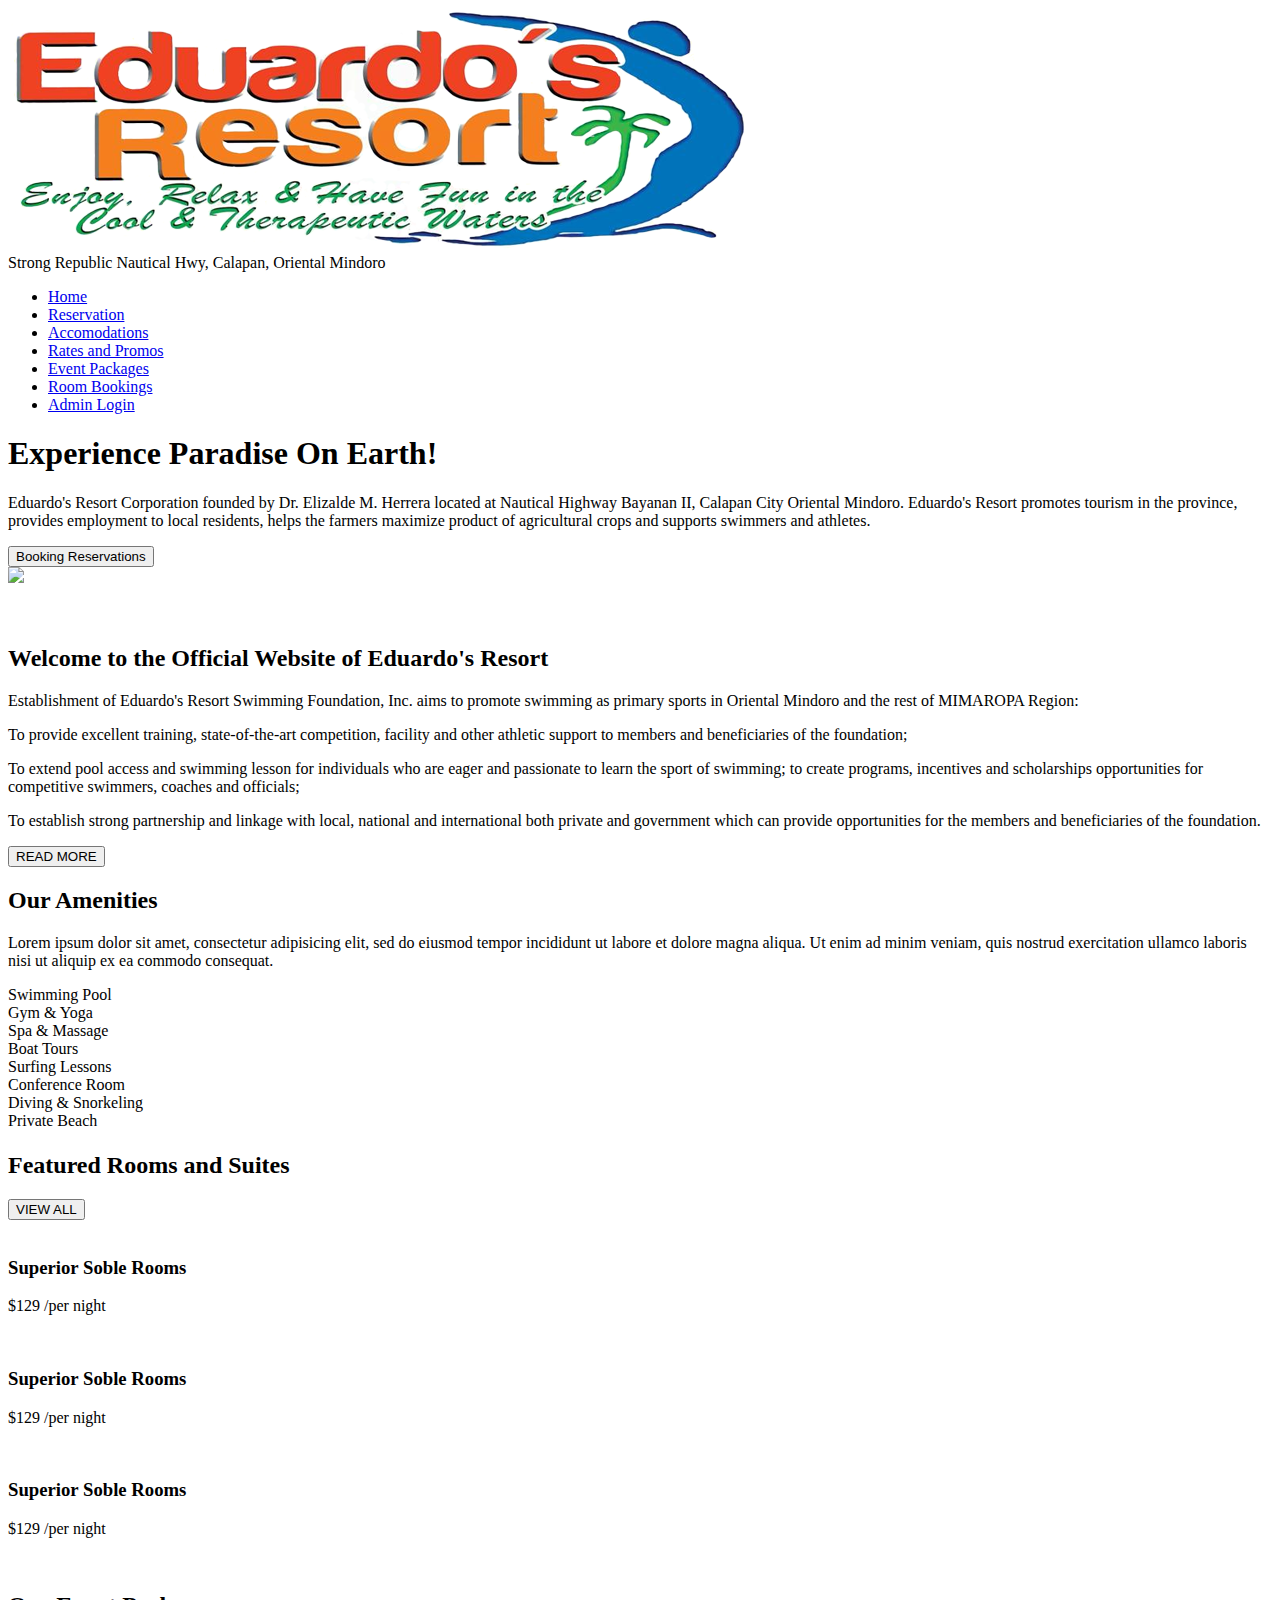
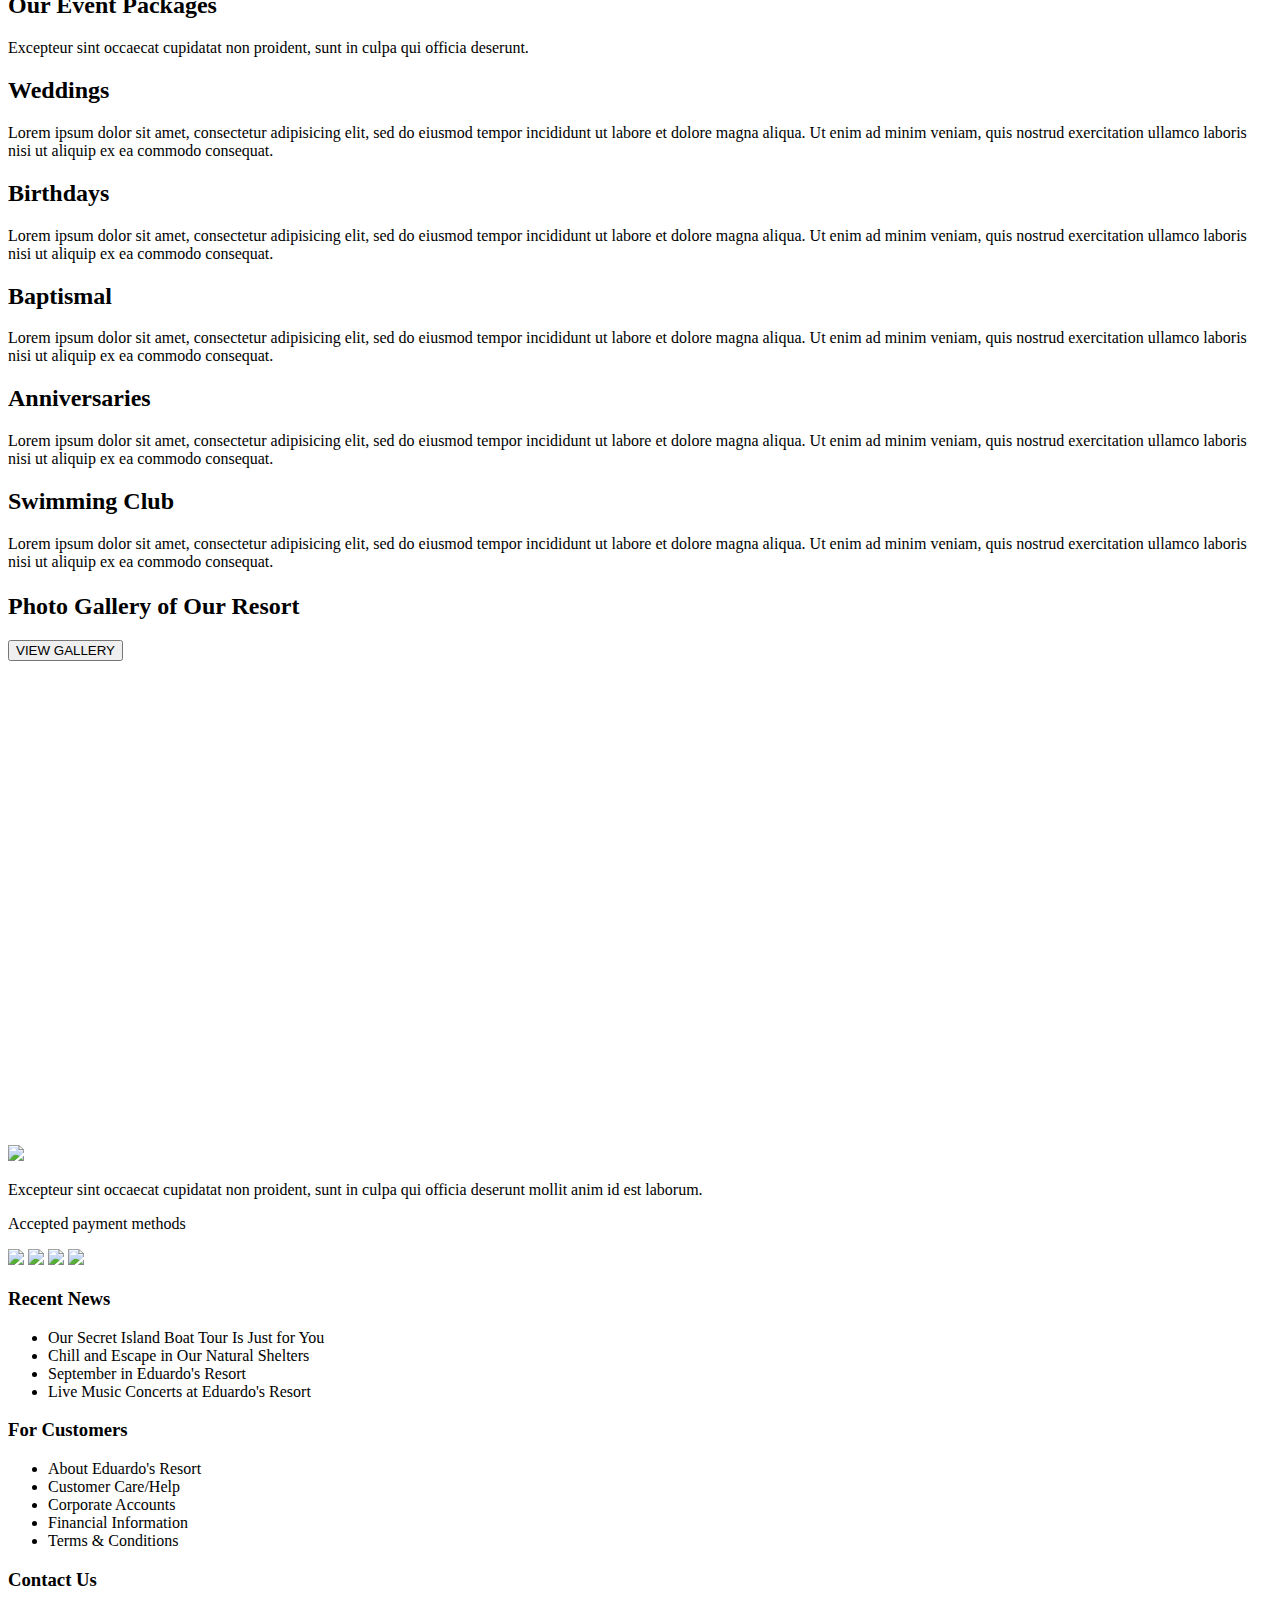
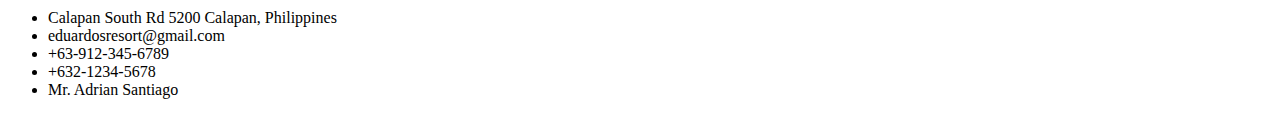
==== index.html @ c020cc5f "CSS changes & HTML changes" ====
<!DOCTYPE html>
<html lang="en" dir="ltr">

<!--Head and Links--->
<head>
  <title>Hotel Website</title>
  <meta name="viewport" content="width=device-width, initial-scale=1">
  <link rel="stylesheet" href="CSS/style.css">
  <link rel="stylesheet" href="https://pro.fontawesome.com/releases/v5.10.0/css/all.css" integrity="sha384-AYmEC3Yw5cVb3ZcuHtOA93w35dYTsvhLPVnYs9eStHfGJvOvKxVfELGroGkvsg+p" crossorigin="anonymous" />
  <link rel="stylesheet" href="https://cdnjs.cloudflare.com/ajax/libs/OwlCarousel2/2.3.4/assets/owl.carousel.css" integrity="sha512-UTNP5BXLIptsaj5WdKFrkFov94lDx+eBvbKyoe1YAfjeRPC+gT5kyZ10kOHCfNZqEui1sxmqvodNUx3KbuYI/A==" crossorigin="anonymous" referrerpolicy="no-referrer" />
  <link rel="stylesheet" href="https://cdnjs.cloudflare.com/ajax/libs/OwlCarousel2/2.3.4/assets/owl.theme.default.min.css" integrity="sha512-sMXtMNL1zRzolHYKEujM2AqCLUR9F2C4/05cdbxjjLSRvMQIciEPCQZo++nk7go3BtSuK9kfa/s+a4f4i5pLkw==" crossorigin="anonymous" referrerpolicy="no-referrer" />
  <script src="https://code.jquery.com/jquery-1.12.4.min.js" integrity="sha256-ZosEbRLbNQzLpnKIkEdrPv7lOy9C27hHQ+Xp8a4MxAQ=" crossorigin="anonymous"></script>
  <script src="https://cdnjs.cloudflare.com/ajax/libs/typed.js/2.0.11/typed.min.js"></script> <!--typing animation-->
  <script src="https://cdnjs.cloudflare.com/ajax/libs/Swiper/6.4.8/swiper-bundle.min.js"></script> <!-- for card carousel -->
</head>

<body>

<!--NavBar-->
<section class="head">
  <div class="container flex1">
    <div class="social">
      <i class ="fab fa-facebook-f"></i>
      <i class ="fab fa-twitter"></i>
      <i class ="fab fa-instagram"></i>
      <i class ="fab fa-youtube"></i>
    </div>

    <div class="logo">
      <img src="image/ER-whitelogo(cropped).png">
    </div>

    <div class="address">
      <i class="fas fa-map-marker-alt"></i>
      <span>Strong Republic Nautical Hwy, Calapan, Oriental Mindoro</span>
    </div>
  </div>
</section>

<!--Header-->
<header class="header">
  <div class="container1">
    <nav class="navbar flex1">

      <ul class="nav-menu">
        <li> <a href="#home">Home</a></li>
        <li> <a href="reservation.html">Reservation</a></li>
        <li> <a href="#accomodations">Accomodations</a></li>
        <li> <a href="#rates">Rates and Promos</a></li>
        <li> <a href="#event">Event Packages</a></li>
        <li> <a href="rooms.html">Room Bookings</a></li>
        <li> <a href="login.html">Admin Login</a></li>
      </ul>

      <div class="hamburger">
        <span class="bar"></span>
        <span class="bar"></span>
        <span class="bar"></span>
      </div>

      <div class="head_contact">
        <i class="fas fa-phone-volume"></i>
      </div>
    </nav>
  </div>
</header>

<script>
  const hamburger = document.querySelector(".hamburger");
  const navMenu = document.querySelector(".nav-menu");

  hamburger.addEventListener("click", mobilemenu);

  function mobilemenu(){
    hamburger.classList.toggle("active");
    navMenu.classList.toggle("active");
  }

  window.addEventListener("scroll", function(){
    var header = document.querySelector("header");
    header.classList.toggle("sticky", window.scrollY > 0)
  })
</script>

<!--Home Page-->
<section class="home" id="home">
  <div class="head_container">
    <div class="box">
      <div class="text">
        <h1>Experience Paradise On Earth!</h1>
        <p>Eduardo's Resort Corporation founded by Dr. Elizalde M. Herrera located at Nautical Highway Bayanan II, Calapan City Oriental Mindoro. Eduardo's Resort promotes tourism in the province, provides employment to local residents, helps the farmers maximize product of agricultural crops and supports swimmers and athletes.</p>
        <button>Booking Reservations</button>
      </div>
    </div>
    <div class="image">
      <img src="image/home1.png" class="slide">
    </div>
    <div class="image_item">
      <img src="image/home1.png" alt="" class="slide active" onclick="img('image/home1.png')">
      <img src="image/home2.png" alt="" class="slide" onclick="img('image/home2.png')">
      <img src="image/home3.png" alt="" class="slide" onclick="img('image/home3.png')">
      <img src="image/home4.png" alt="" class="slide" onclick="img('image/home4.png')">
    </div>
  </div>
</section>

<!--Home Page JS-->
<script>
  function img(anything) {
    document.querySelector('.slide').src = anything;
  }

  function change(change) {
    const line = document.querySelector('.image');
    line.style.background = change;
  }
</script>

<!--Bookings>
<section-- class="book">
  <div class="container flex">
    <div class="input grid">
      <div class="box">
        <label>Check-in:</label>
        <input type="date" placeholder="Check-in-Date">
      </div>
      <div class="box">
        <label>Check-out:</label>
        <input type="date" placeholder="Check-out-Date">
      </div>
      <div class="box">
        <label>Adults:</label> <br>
        <input type="number" placeholder="0">
      </div>
      <div class="box">
        <label>Children:</label> <br>
        <input type="number" placeholder="0">
      </div>
    </div>

    <div class="search">
      <input type="submit" value="SEARCH">
    </div>
    
  </div>
</section-->

<!--About-->
<section class="about top" id="about">
  <div class="container flex">
    <div class="left">
      <div class="img">
        <img src="image/a1copy.png" alt="" class="image1">
        <img src="image/a2.png" alt="" class="image2">
      </div>
    </div>
    <div class="right">
      <div class="heading">
        <h5><div class="text-1"><span class="animate-1"></span></div></h5>
        <h2>Welcome to the Official Website of Eduardo's Resort</h2>
        <p>Establishment of Eduardo's Resort Swimming Foundation, Inc. aims to promote swimming as primary sports in Oriental Mindoro and the rest of MIMAROPA Region:</p>
        <p>To provide excellent training, state-of-the-art competition, facility and other athletic support to members and beneficiaries of the foundation;</p>
        <p>To extend pool access and swimming lesson for individuals who are eager and passionate to learn the sport of swimming; to create programs, incentives and scholarships opportunities for competitive swimmers, coaches and officials;</p>
        <p>To establish strong partnership and linkage with local, national and international both private and government which can provide opportunities for the members and beneficiaries of the foundation.</p>
        <button class="btn1">READ MORE</button>
      </div>
    </div>
  </div>
</section>

<!--Amenities-->
<section class="wrapper top">
  <div class="container">
    <div class="text">
      <h2>Our Amenities</h2>
      <p>Lorem ipsum dolor sit amet, consectetur adipisicing elit, sed do eiusmod tempor incididunt ut labore et dolore magna aliqua. Ut enim ad minim veniam, quis nostrud exercitation ullamco laboris nisi ut aliquip ex ea commodo consequat. </p>

      <div class="content">
        <div class="box flex">
          <i class="fas fa-swimming-pool"></i>
          <span>Swimming Pool</span>
        </div>
        <div class="box flex">
          <i class="fas fa-dumbbell"></i>
          <span>Gym & Yoga</span>
        </div>
        <div class="box flex">
          <i class="fas fa-spa"></i>
          <span>Spa & Massage</span>
        </div>
        <div class="box flex">
          <i class="fas fa-ship"></i>
          <span>Boat Tours</span>
        </div>
        <div class="box flex">
          <i class="fas fa-swimmer"></i>
          <span>Surfing Lessons</span>
        </div>
        <div class="box flex">
          <i class="fas fa-microphone"></i>
          <span>Conference Room</span>
        </div>
        <div class="box flex">
          <i class="fas fa-water"></i>
          <span>Diving & Snorkeling</span>
        </div>
        <div class="box flex">
          <i class="fas fa-umbrella-beach"></i>
          <span>Private Beach</span>
        </div>
      </div>
    </div>
  </div>
</section>

<!--Featured Rooms-->

<section class="room top" id="room">
  <div class="container2">
    <div class="heading_top flex1">
      <div class="heading">
        <h5><div class="text-2"><span class="animate-2"></span></div></h5>
        <h2>Featured Rooms and Suites</h2>
      </div>
      <div class="button">
        <button class="btn1">VIEW ALL</button>
      </div>
    </div>

    <div class="content grid">
      <div class="box">
        <div class="img">
          <img src="image/r1.png" alt="">
        </div>
        <div class="text">
          <h3>Superior Soble Rooms</h3>
          <p> <span>$</span>129 <span>/per night</span> </p>
        </div>
      </div>
      <div class="box">
        <div class="img">
          <img src="image/r2.png" alt="">
        </div>
        <div class="text">
          <h3>Superior Soble Rooms</h3>
          <p> <span>$</span>129 <span>/per night</span> </p>
        </div>
      </div>
      <div class="box">
        <div class="img">
          <img src="image/r3.png" alt="">
        </div>
        <div class="text">
          <h3>Superior Soble Rooms</h3>
          <p> <span>$</span>129 <span>/per night</span> </p>
        </div>
      </div>
    </div>
  </div>
</section>

<!--Testimonials>
<section-- class="wrapper wrapper2 top">
  <div class="container">
    <div class="text">
      <div class="heading">
        <h5>AT THE HEART OF COMMUNICATION</h5>
        <h2>People Say</h2>
      </div>

      <div class="para">
        <p>Lorem ipsum dolor sit amet, consectetur adipisicing elit, sed do eiusmod tempor incididunt ut labore et dolore magna aliqua. Ut enim ad minim veniam, quis nostrud exercitation ullamco laboris nisi ut aliquip ex ea commodo consequat.</p>

        <div class="box flex">
          <div class="img">
            <img src="image/c.jpg" alt="">
          </div>
          <div class="name">
            <h5>YUAN RIVERA</h5>
            <h5>Arabian Tourist</h5>
          </div>
        </div>
      </div>
    </div>
  </div>
</section-->

<!--Event Packages-->
<section class="restaurant top" id="restaurant">
  <div class="container flex">
    <div class="left">
      <img src="image/re.png" alt="">
    </div>
    <div class="right">
      <div class="text">
        <h2>Our Event Packages</h2>
        <p> Excepteur sint occaecat cupidatat non proident, sunt in culpa qui officia deserunt.</p>
      </div>
      <div class="accordionWrapper">
        <div class="accordionItem open">
          <h2 class="accordionIHeading">Weddings</h2>
          <div class="accordionItemContent">
            <p>Lorem ipsum dolor sit amet, consectetur adipisicing elit, sed do eiusmod tempor incididunt ut labore et dolore magna aliqua. Ut enim ad minim veniam, quis nostrud exercitation ullamco laboris nisi ut aliquip ex ea commodo consequat.
            </p>
          </div>
        </div>
        <div class="accordionItem close">
          <h2 class="accordionIHeading">Birthdays</h2>
          <div class="accordionItemContent">
            <p>Lorem ipsum dolor sit amet, consectetur adipisicing elit, sed do eiusmod tempor incididunt ut labore et dolore magna aliqua. Ut enim ad minim veniam, quis nostrud exercitation ullamco laboris nisi ut aliquip ex ea commodo consequat.
            </p>
          </div>
        </div>
        <div class="accordionItem close">
          <h2 class="accordionIHeading">Baptismal</h2>
          <div class="accordionItemContent">
            <p>Lorem ipsum dolor sit amet, consectetur adipisicing elit, sed do eiusmod tempor incididunt ut labore et dolore magna aliqua. Ut enim ad minim veniam, quis nostrud exercitation ullamco laboris nisi ut aliquip ex ea commodo consequat.
            </p>
          </div>
        </div>
        <div class="accordionItem close">
          <h2 class="accordionIHeading">Anniversaries</h2>
          <div class="accordionItemContent">
            <p>Lorem ipsum dolor sit amet, consectetur adipisicing elit, sed do eiusmod tempor incididunt ut labore et dolore magna aliqua. Ut enim ad minim veniam, quis nostrud exercitation ullamco laboris nisi ut aliquip ex ea commodo consequat.
            </p>
          </div>
        </div>
        <div class="accordionItem close">
          <h2 class="accordionIHeading">Swimming Club</h2>
          <div class="accordionItemContent">
            <p>Lorem ipsum dolor sit amet, consectetur adipisicing elit, sed do eiusmod tempor incididunt ut labore et dolore magna aliqua. Ut enim ad minim veniam, quis nostrud exercitation ullamco laboris nisi ut aliquip ex ea commodo consequat.
            </p>
          </div>
        </div>
      </div>
    </div>
  </div>
</section>

<!--Accordion JS-->
<script>
  var accItem = document.getElementsByClassName('accordionItem');
  var accHD = document.getElementsByClassName('accordionIHeading');

  for (i = 0; i < accHD.length; i++) {
    accHD[i].addEventListener('click', toggleItem, false);
  }

  function toggleItem() {
    var itemClass = this.parentNode.className;
    for (var i = 0; i < accItem.length; i++) {
      accItem[i].className = 'accordionItem close';
    }
    if (itemClass == 'accordionItem close') {
      this.parentNode.className = 'accordionItem open';
    }
  }
</script>

<!--Gallery-->
<section class="gallary mtop " id="gallary">
  <div class="container">
    <div class="heading_top flex1">
      <div class="heading">
        <h5><div class="text-3"><span class="animate-3"></span></div></h5>
        <h2>Photo Gallery of Our Resort</h2>
      </div>
      <div class="button">
        <button class="btn2">VIEW GALLERY</button>
      </div>
    </div>

    <div class="owl-carousel owl-theme">
      <div class="item">
        <img src="image/g1.png" alt="">
      </div>
      <div class="item">
        <img src="image/g2.png" alt="">
      </div>
      <div class="item">
        <img src="image/g3.png" alt="">
      </div>
      <div class="item">
        <img src="image/g4.png" alt="">
      </div>
      <div class="item">
        <img src="image/g5.png" alt="">
      </div>
      <div class="item">
        <img src="image/g6.png" alt="">
      </div>
      <div class="item">
        <img src="image/g7.png" alt="">
      </div>
      <div class="item">
        <img src="image/g8.png" alt="">
      </div>
    </div>

  </div>
</section>

<!--Carousel JS-->
<script src="https://cdnjs.cloudflare.com/ajax/libs/OwlCarousel2/2.3.4/owl.carousel.js" integrity="sha512-gY25nC63ddE0LcLPhxUJGFxa2GoIyA5FLym4UJqHDEMHjp8RET6Zn/SHo1sltt3WuVtqfyxECP38/daUc/WVEA==" crossorigin="anonymous"
  referrerpolicy="no-referrer"></script>
<script src="https://cdnjs.cloudflare.com/ajax/libs/OwlCarousel2/2.3.4/owl.carousel.min.js" integrity="sha512-bPs7Ae6pVvhOSiIcyUClR7/q2OAsRiovw4vAkX+zJbw3ShAeeqezq50RIIcIURq7Oa20rW2n2q+fyXBNcU9lrw==" crossorigin="anonymous"
  referrerpolicy="no-referrer"></script>
<script>
  $('.owl-carousel').owlCarousel({
    loop: true,
    margin: 10,
    nav: true,
    dots: false,
    navText: ["<i class='fas fa-chevron-left'></i>", "<i class='fas fa-chevron-right'></i>"],
    responsive: {
      0: {
        items: 1
      },
      768: {
        items: 2
      },
      1000: {
        items: 4
      }
    }
  })
</script>

<!--Location-->
<section class="map top">
  <iframe src="https://www.google.com/maps/embed?pb=!1m14!1m8!1m3!1d248439.94898724725!2d121.16964320000001!3d13.358097299999999!3m2!1i1024!2i768!4f13.1!3m3!1m2!1s0x0%3A0xfc0dbcdcb9ffd431!2sEduardo&#39;s%20Resort!5e0!3m2!1sen!2sph!4v1644289999343!5m2!1sen!2sph" width="100%" height="450" style="border:0;"
    allowfullscreen="" loading="lazy"></iframe>
</section>

<!--Footer-->
<footer>
  <div class="container grid top">
    <div class="box">
      <img src="https://img.icons8.com/external-flatart-icons-flat-flatarticons/48/000000/external-hotel-hotel-services-and-city-elements-flatart-icons-flat-flatarticons-1.png" />
      <p> Excepteur sint occaecat cupidatat non proident, sunt in culpa qui officia deserunt mollit anim id est laborum.</p>

      <p>Accepted payment methods</p>
      <div class="payment grid">
        <img src="https://img.icons8.com/color/48/000000/visa.png" />
        <img src="https://img.icons8.com/color/48/000000/mastercard.png" />
        <img src="https://img.icons8.com/color-glass/48/000000/paypal.png" />
        <img src="https://img.icons8.com/fluency/48/000000/amex.png" />
      </div>
    </div>

    <div class="box">
      <h3>Recent News</h3>

      <ul>
        <li>Our Secret Island Boat Tour Is Just for You</li>
        <li>Chill and Escape in Our Natural Shelters</li>
        <li>September in Eduardo's Resort</li>
        <li>Live Music Concerts at Eduardo's Resort</li>
      </ul>
    </div>

    <div class="box">
      <h3>For Customers</h3>
      <ul>
        <li>About Eduardo's Resort</li>
        <li>Customer Care/Help</li>
        <li>Corporate Accounts</li>
        <li>Financial Information</li>
        <li>Terms & Conditions</li>
      </ul>
    </div>

    <div class="box">
      <h3>Contact Us</h3>

      <ul>
        <li>Calapan South Rd 5200 Calapan, Philippines</li>
        <li><i class="far fa-envelope"></i> eduardosresort@gmail.com </li>
        <li><i class="far fa-phone-alt"></i> +63-912-345-6789</li>
        <li><i class="far fa-phone-alt"></i> +632-1234-5678</li>
        <li><i class="far fa-comments"></i> Mr. Adrian Santiago </li>
      </ul>
    </div>
  </div>
</footer>

<script src="script.js"></script>

</body>
</html>
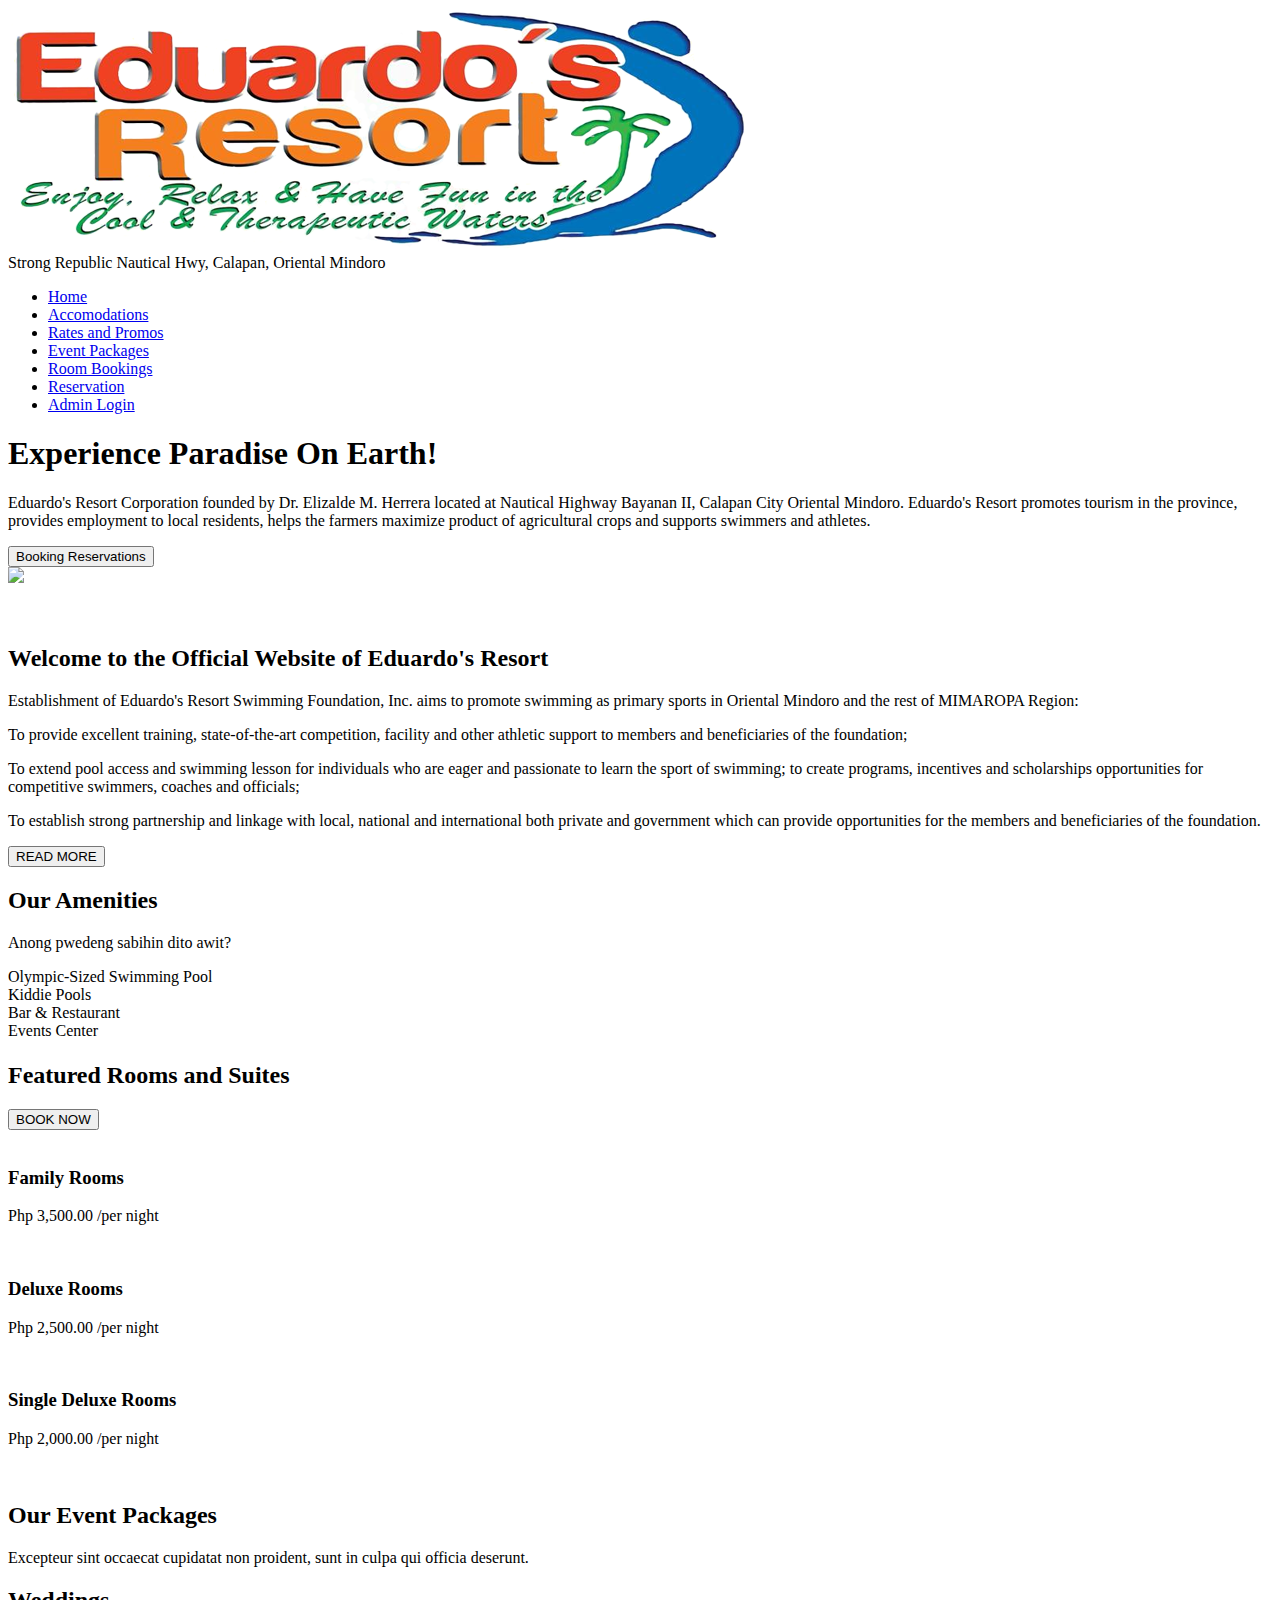
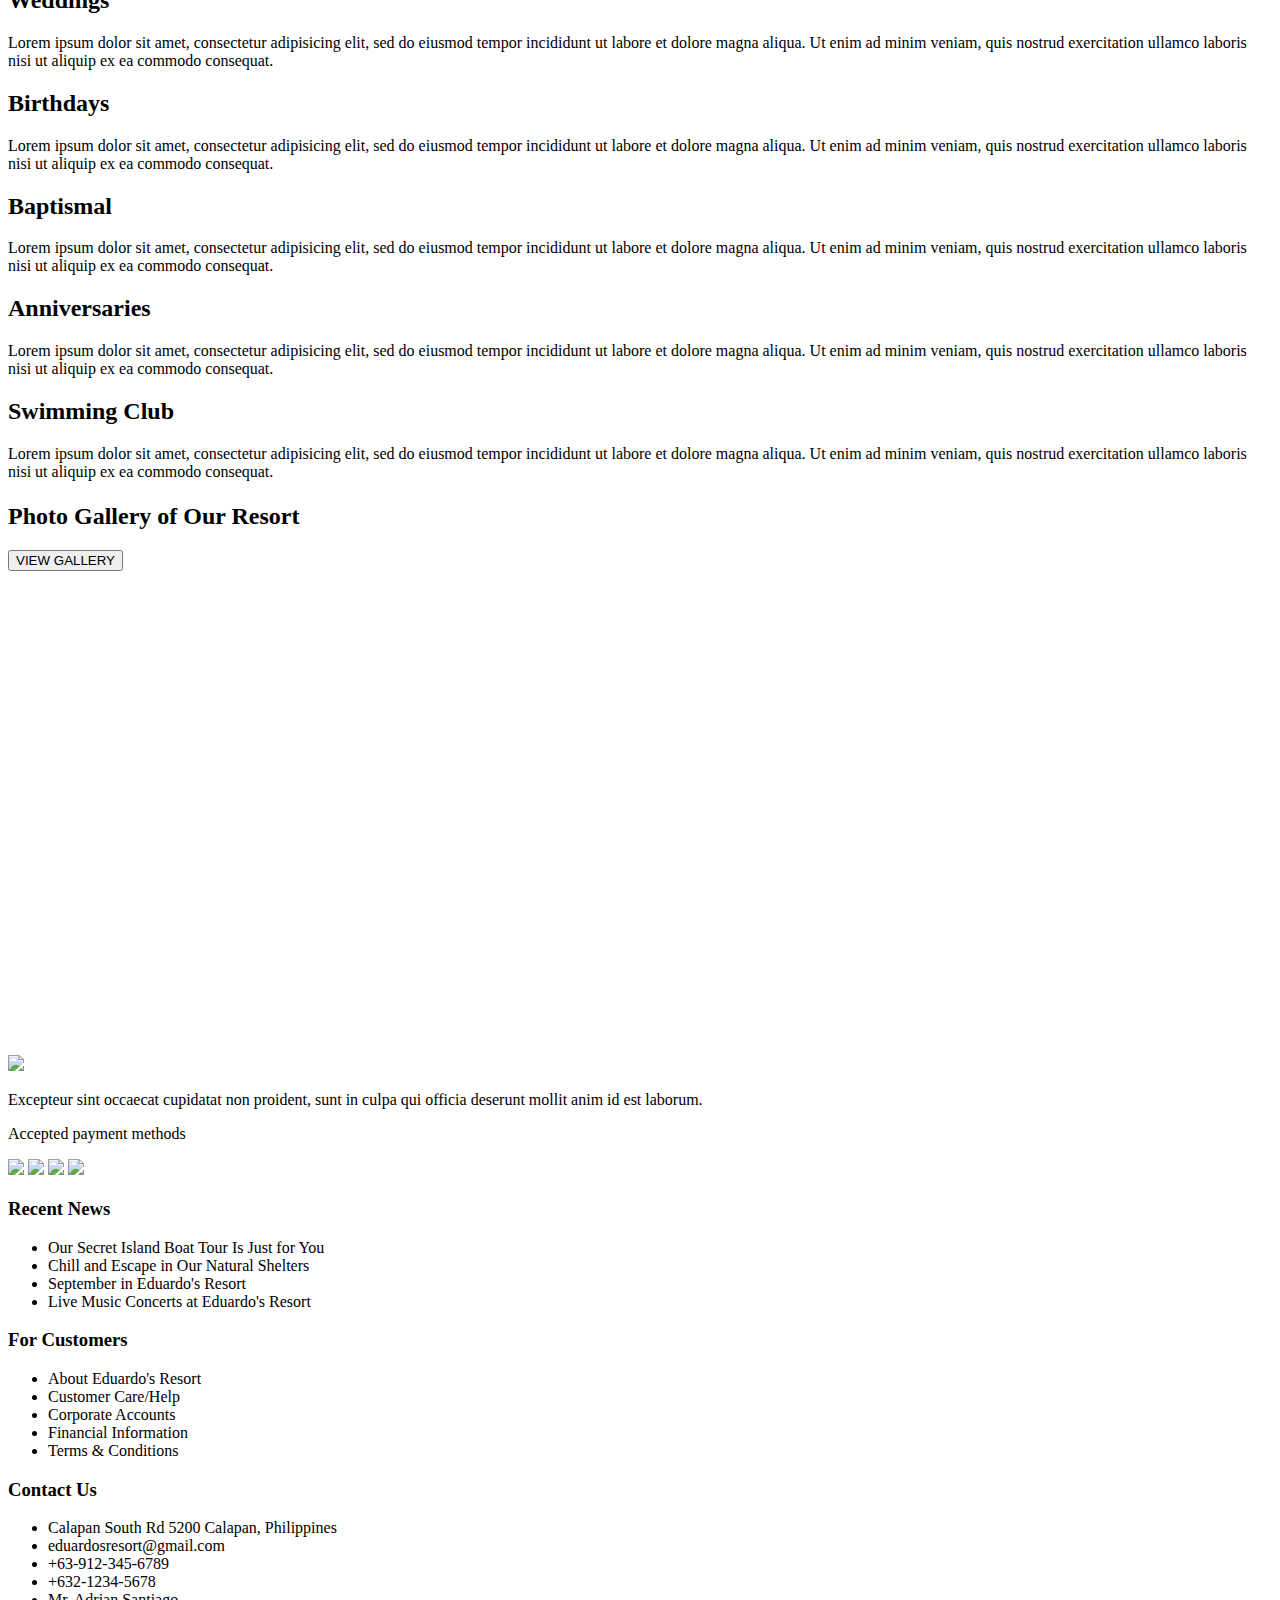
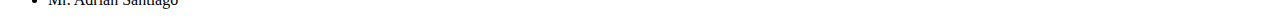
==== commit a5443a94: "Merged webpages" ====
--- a/index.html
+++ b/index.html
@@ -44,11 +44,11 @@
 
       <ul class="nav-menu">
         <li> <a href="#home">Home</a></li>
-        <li> <a href="reservation.html">Reservation</a></li>
         <li> <a href="#accomodations">Accomodations</a></li>
         <li> <a href="#rates">Rates and Promos</a></li>
         <li> <a href="#event">Event Packages</a></li>
         <li> <a href="rooms.html">Room Bookings</a></li>
+        <li> <a href="reservation.html">Reservation</a></li>
         <li> <a href="login.html">Admin Login</a></li>
       </ul>
 
@@ -173,40 +173,24 @@
   <div class="container">
     <div class="text">
       <h2>Our Amenities</h2>
-      <p>Lorem ipsum dolor sit amet, consectetur adipisicing elit, sed do eiusmod tempor incididunt ut labore et dolore magna aliqua. Ut enim ad minim veniam, quis nostrud exercitation ullamco laboris nisi ut aliquip ex ea commodo consequat. </p>
+      <p>Anong pwedeng sabihin dito awit? </p>
 
       <div class="content">
         <div class="box flex">
           <i class="fas fa-swimming-pool"></i>
-          <span>Swimming Pool</span>
+          <span>Olympic-Sized Swimming Pool</span>
         </div>
         <div class="box flex">
-          <i class="fas fa-dumbbell"></i>
-          <span>Gym & Yoga</span>
+          <i class="fas fa-swimmer"></i>
+          <span>Kiddie Pools</span>
         </div>
         <div class="box flex">
           <i class="fas fa-spa"></i>
-          <span>Spa & Massage</span>
-        </div>
-        <div class="box flex">
-          <i class="fas fa-ship"></i>
-          <span>Boat Tours</span>
-        </div>
-        <div class="box flex">
-          <i class="fas fa-swimmer"></i>
-          <span>Surfing Lessons</span>
+          <span>Bar & Restaurant</span>
         </div>
         <div class="box flex">
           <i class="fas fa-microphone"></i>
-          <span>Conference Room</span>
-        </div>
-        <div class="box flex">
-          <i class="fas fa-water"></i>
-          <span>Diving & Snorkeling</span>
-        </div>
-        <div class="box flex">
-          <i class="fas fa-umbrella-beach"></i>
-          <span>Private Beach</span>
+          <span>Events Center</span>
         </div>
       </div>
     </div>
@@ -223,7 +207,7 @@
         <h2>Featured Rooms and Suites</h2>
       </div>
       <div class="button">
-        <button class="btn1">VIEW ALL</button>
+        <button class="btn1">BOOK NOW</button>
       </div>
     </div>
 
@@ -233,8 +217,8 @@
           <img src="image/r1.png" alt="">
         </div>
         <div class="text">
-          <h3>Superior Soble Rooms</h3>
-          <p> <span>$</span>129 <span>/per night</span> </p>
+          <h3>Family Rooms</h3>
+          <p> <span>Php </span>3,500.00 <span>/per night</span> </p>
         </div>
       </div>
       <div class="box">
@@ -242,8 +226,8 @@
           <img src="image/r2.png" alt="">
         </div>
         <div class="text">
-          <h3>Superior Soble Rooms</h3>
-          <p> <span>$</span>129 <span>/per night</span> </p>
+          <h3>Deluxe Rooms</h3>
+          <p> <span>Php </span>2,500.00 <span>/per night</span> </p>
         </div>
       </div>
       <div class="box">
@@ -251,8 +235,8 @@
           <img src="image/r3.png" alt="">
         </div>
         <div class="text">
-          <h3>Superior Soble Rooms</h3>
-          <p> <span>$</span>129 <span>/per night</span> </p>
+          <h3>Single Deluxe Rooms</h3>
+          <p> <span>Php </span>2,000.00 <span>/per night</span> </p>
         </div>
       </div>
     </div>
@@ -484,7 +468,34 @@
   </div>
 </footer>
 
-<script src="script.js"></script>
+<!--Typing Animation-->
+<script>
+  !function(a){"use strict";a.fn.typer=function(b){function c(a,b){k<b.length?(g=b[k].split(""),h=g.length,setTimeout(function(){a.append(g[j]),j++,j<h?c(a,b):(j=0,k++,setTimeout(function(){e(a,function(){c(a,b)})},i.backspaceDelay))},i.typeSpeed)):i.repeat&&d(a,b)}function d(a,b){k=0,setTimeout(function(){c(a,b)},i.repeatDelay)}function e(a,b){setTimeout(function(){a.text(a.text().slice(0,-1)),0<a.text().length?e(a,b):"function"==typeof b&&b()},i.backspaceSpeed)}function f(a){setInterval(function(){a.fadeOut(400).fadeIn(400)},900)}var g,h,i=a.extend({typeSpeed:60,backspaceSpeed:20,backspaceDelay:800,repeatDelay:1e3,repeat:!0,autoStart:!0,startDelay:100,useCursor:!0,strings:["Typer.js plugin"]},b),j=0,k=0;return this.each(function(){var b,d,e=a(this);i.autoStart&&(e.append('<span class="typed"></span>'),i.useCursor&&(e.append('<span class="typed_cursor">&#x7c;</span>'),d=e.children(".typed_cursor"),f(d)),b=e.children(".typed"),setTimeout(function(){c(b,i.strings)},i.startDelay))})}}(jQuery);
+
+  $(document).ready(function(){
+      //Typing Animation
+      var typed = new Typed('.animate-1', {
+          strings: ["CAPTIVATING VIEWS", "BREATHTAKING SUNSETS", "PERFECT VACATIONS"],
+      typeSpeed: 100,
+      backSpeed: 60,
+      loop: true
+      });
+
+      var typed = new Typed('.animate-2', {
+          strings: ["A HAVEN OF LUXURY", "COMFORT", "THAT EVERYONE DESERVES"],
+      typeSpeed: 100,
+      backSpeed: 60,
+      loop: true
+      });
+
+      var typed = new Typed('.animate-3', {
+      strings: ["LET THE JOURNEY BEGIN", "A WORLD OF ADVENTURES", "RELAXATION", "MEMORIES AWAIT!"],
+      typeSpeed: 100,
+      backSpeed: 60,
+      loop: true
+      });
+  });
+</script>
 
 </body>
 </html>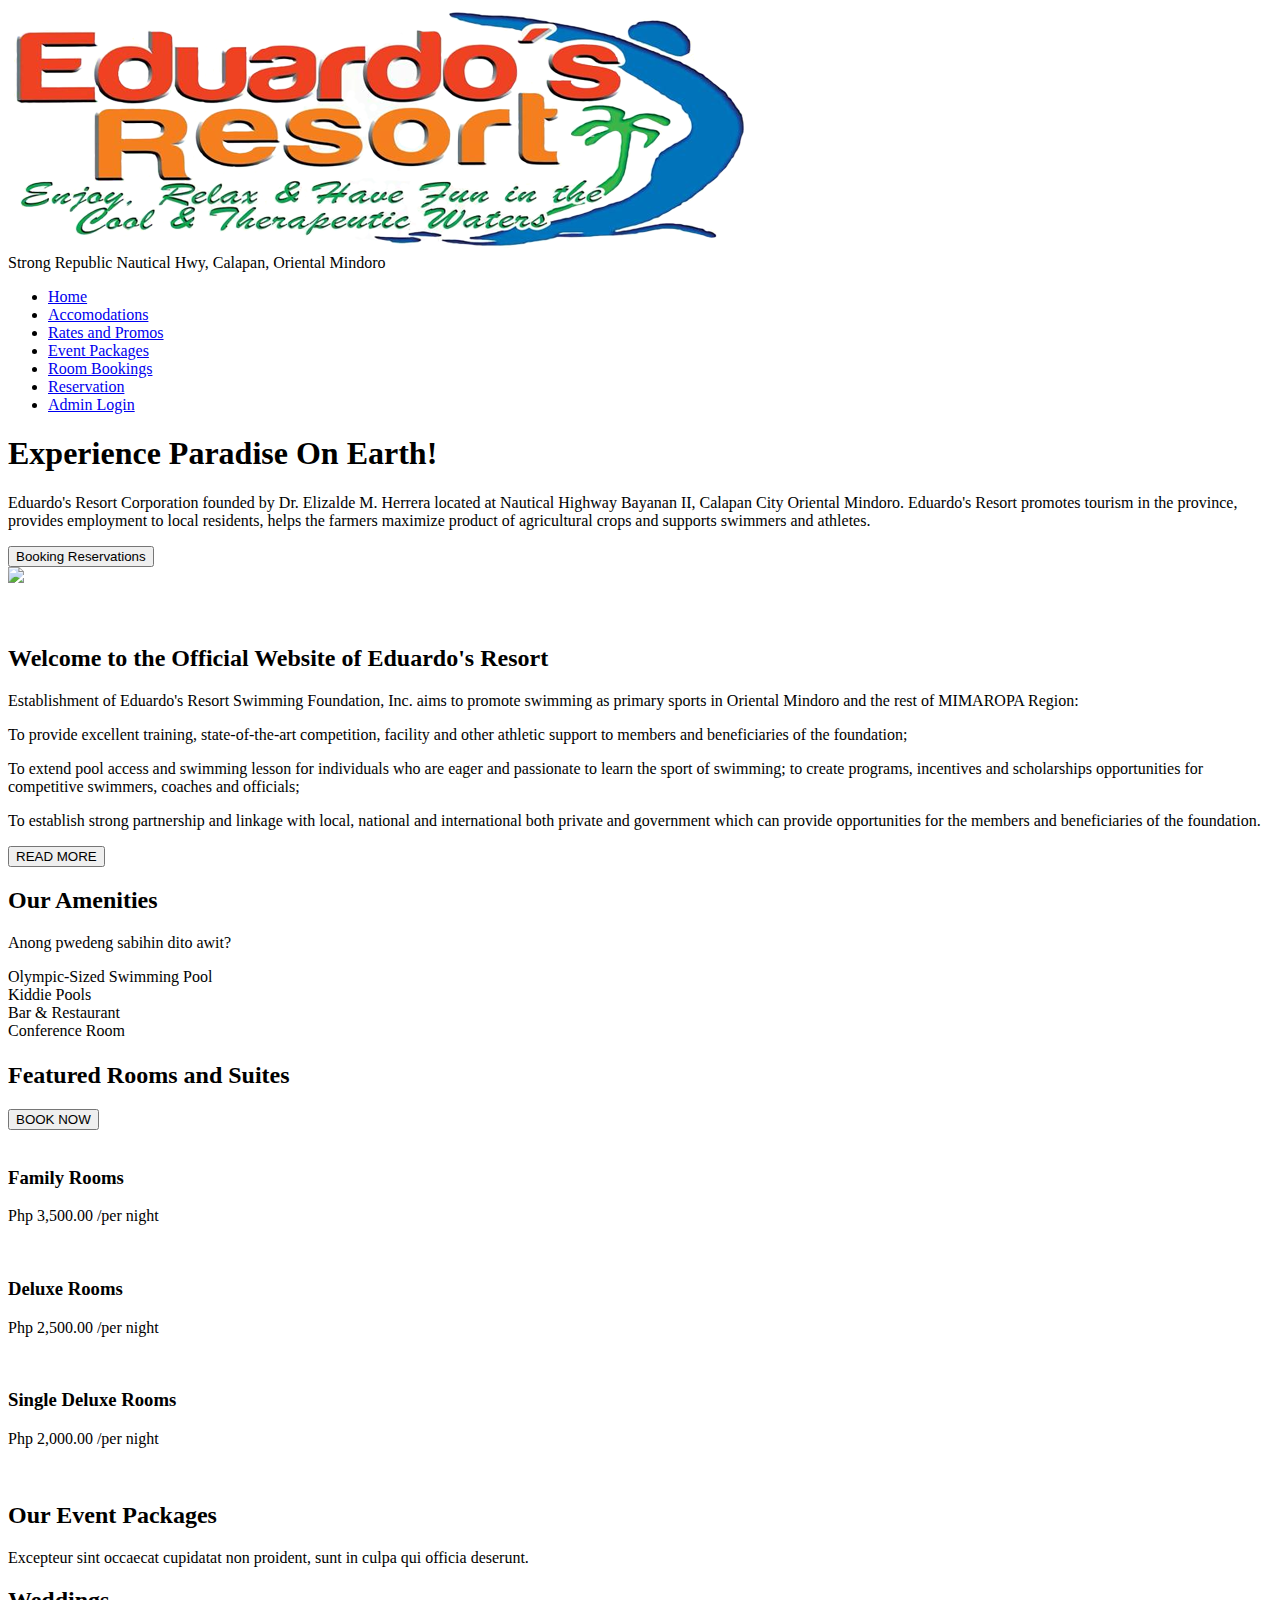
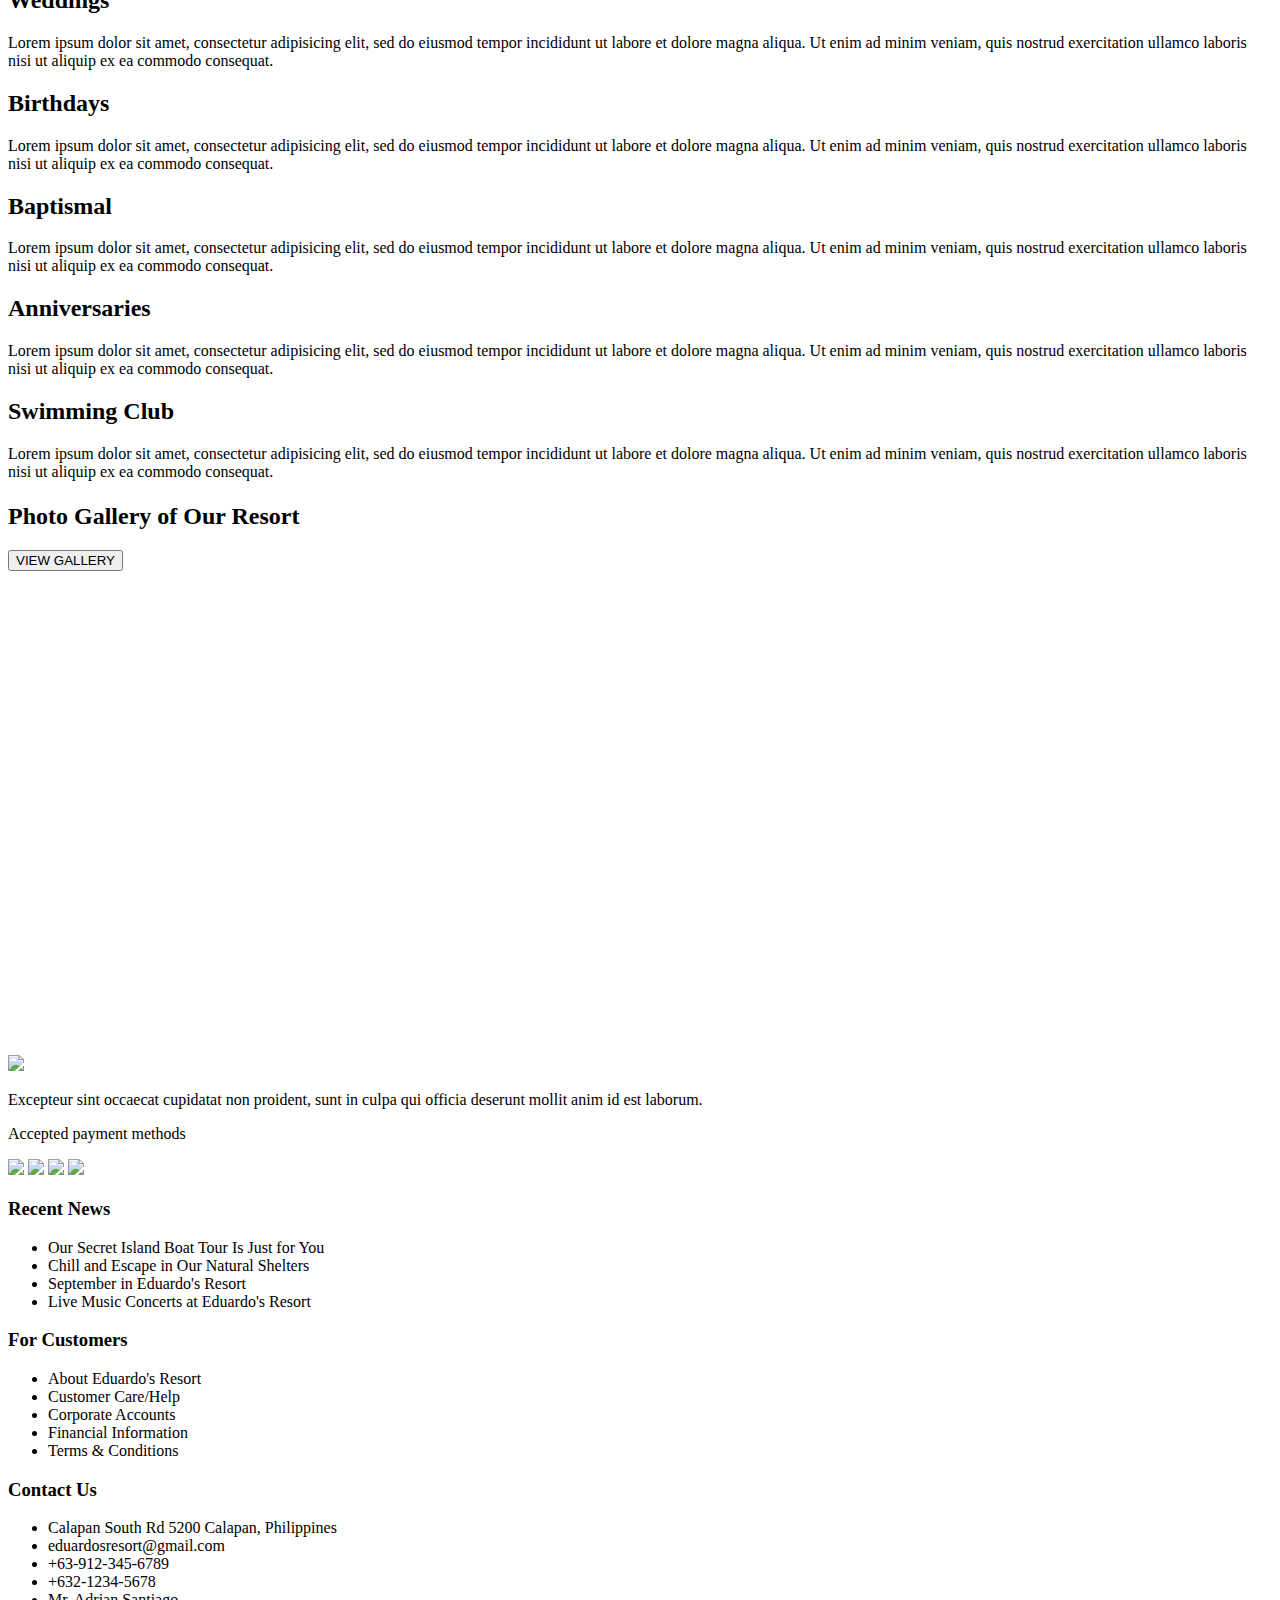
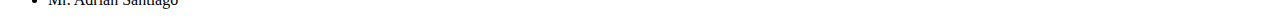
==== commit 770311a2: "Merge branch 'master' of https://github.com/SimoniacZealotry/Eduardo-s-Resort" ====
--- a/index.html
+++ b/index.html
@@ -190,9 +190,10 @@
         </div>
         <div class="box flex">
           <i class="fas fa-microphone"></i>
-          <span>Events Center</span>
-        </div>
-      </div>
+          <span>Conference Room</span>
+        </div>
+      </div>
+      
     </div>
   </div>
 </section>
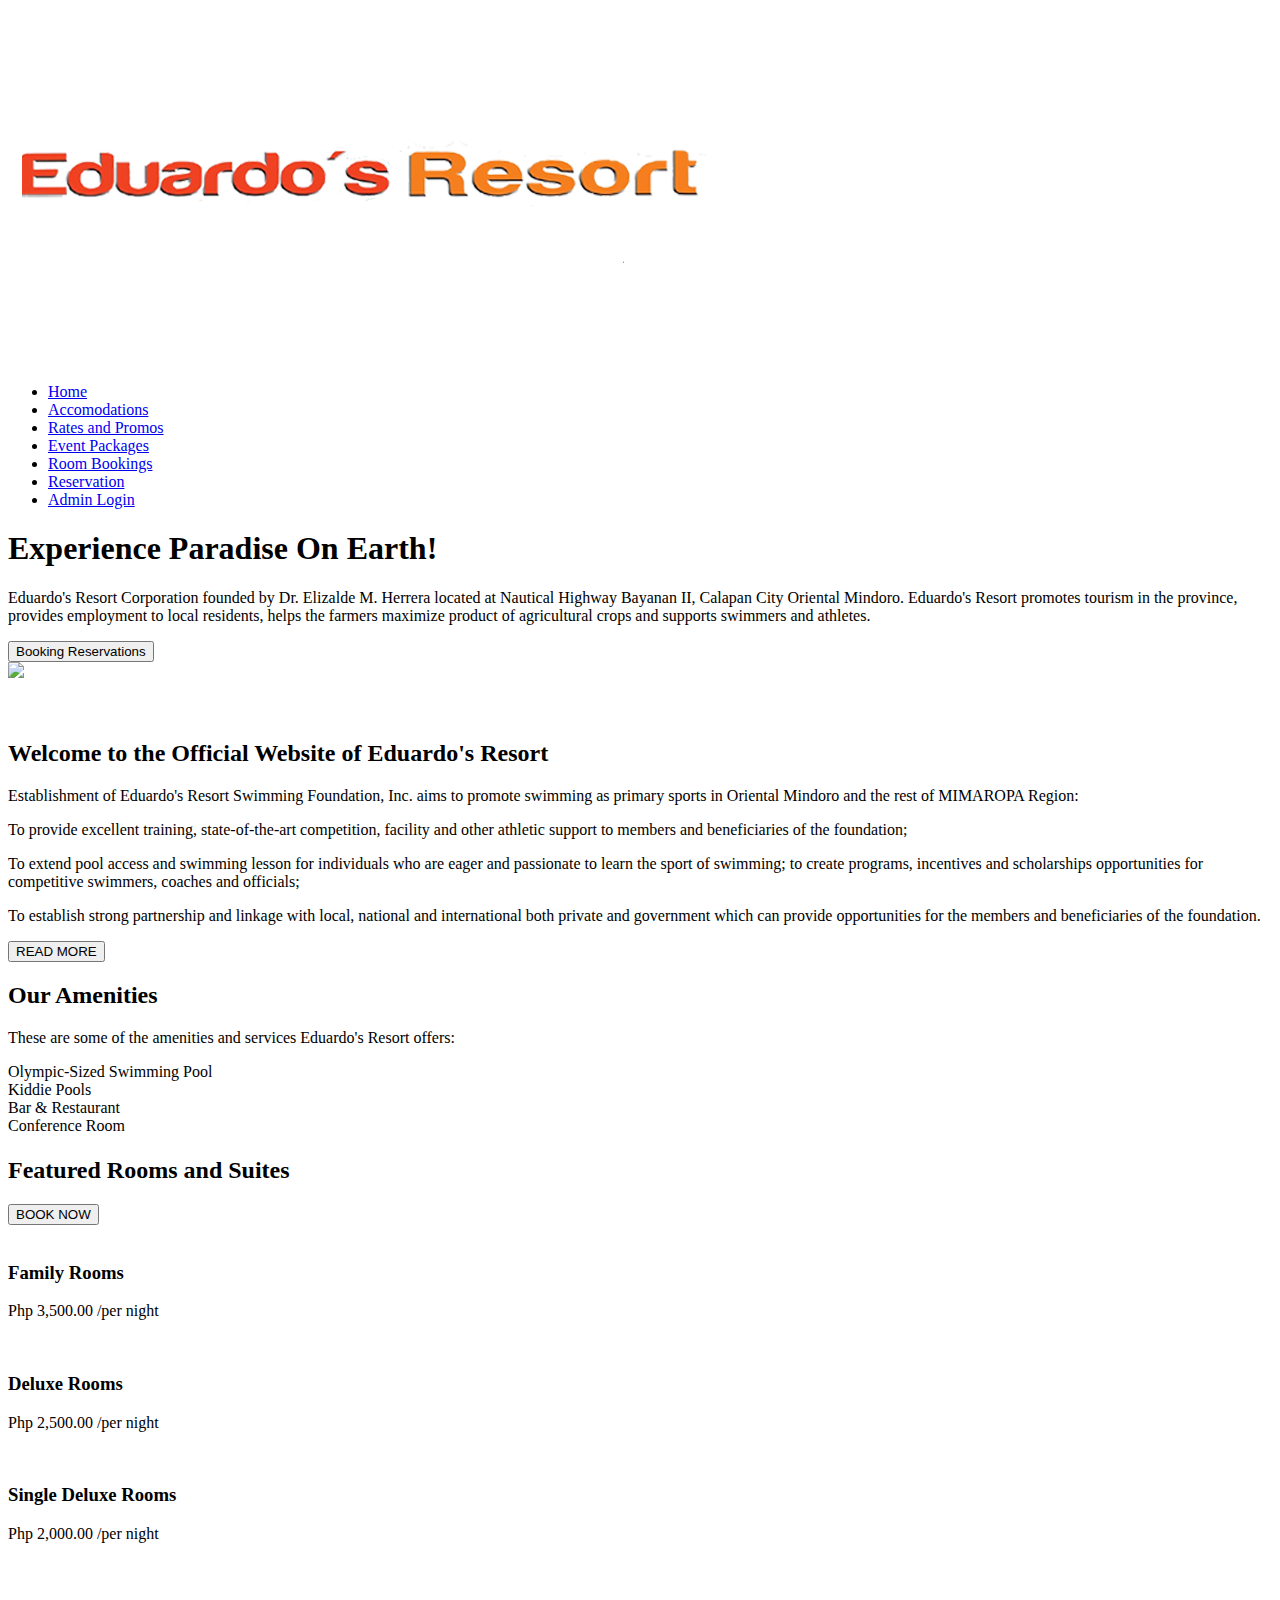
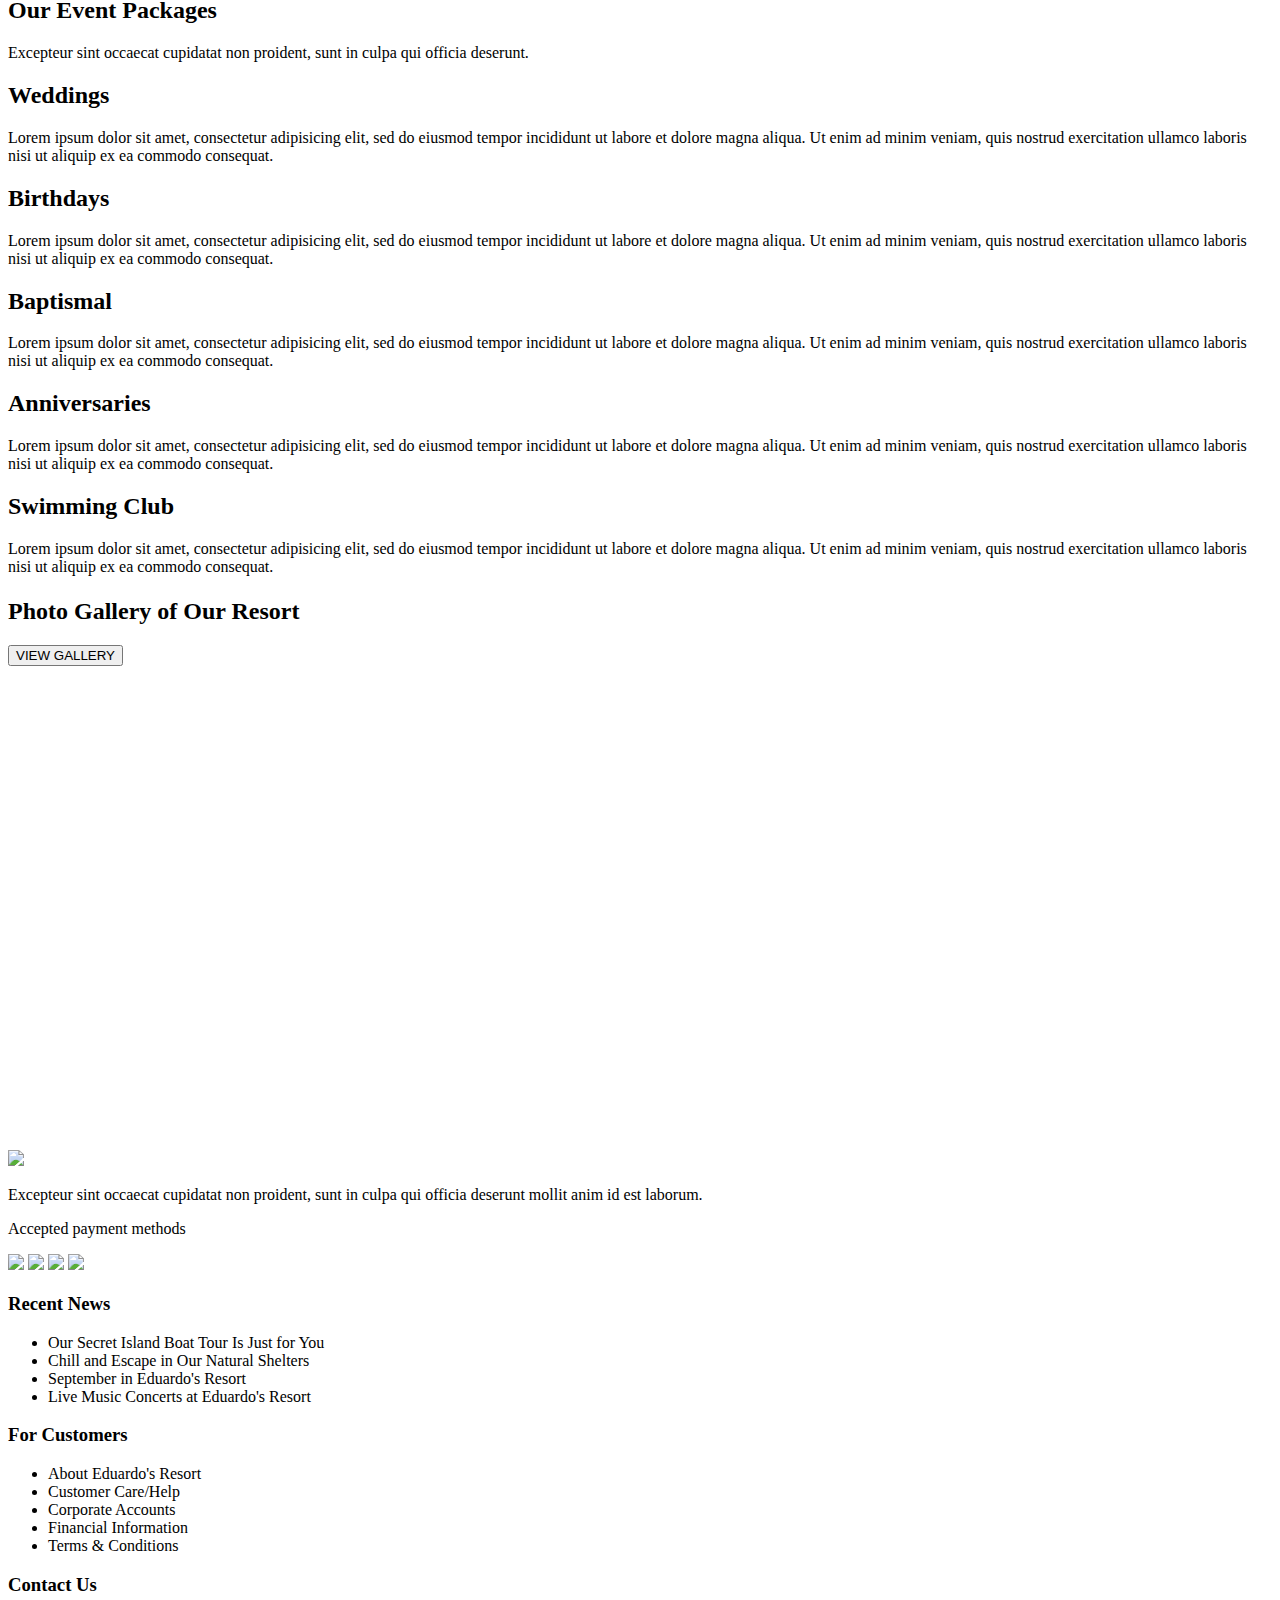
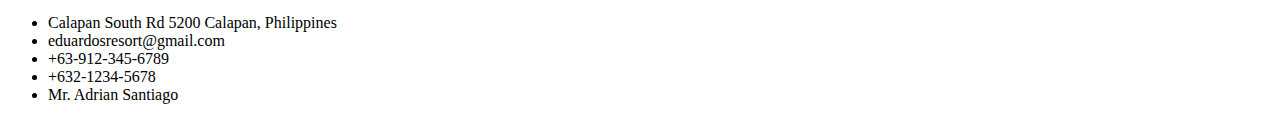
==== commit b679e3d1: "Edited" ====
--- a/index.html
+++ b/index.html
@@ -10,6 +10,7 @@
   <link rel="stylesheet" href="https://cdnjs.cloudflare.com/ajax/libs/OwlCarousel2/2.3.4/assets/owl.carousel.css" integrity="sha512-UTNP5BXLIptsaj5WdKFrkFov94lDx+eBvbKyoe1YAfjeRPC+gT5kyZ10kOHCfNZqEui1sxmqvodNUx3KbuYI/A==" crossorigin="anonymous" referrerpolicy="no-referrer" />
   <link rel="stylesheet" href="https://cdnjs.cloudflare.com/ajax/libs/OwlCarousel2/2.3.4/assets/owl.theme.default.min.css" integrity="sha512-sMXtMNL1zRzolHYKEujM2AqCLUR9F2C4/05cdbxjjLSRvMQIciEPCQZo++nk7go3BtSuK9kfa/s+a4f4i5pLkw==" crossorigin="anonymous" referrerpolicy="no-referrer" />
   <script src="https://code.jquery.com/jquery-1.12.4.min.js" integrity="sha256-ZosEbRLbNQzLpnKIkEdrPv7lOy9C27hHQ+Xp8a4MxAQ=" crossorigin="anonymous"></script>
+  <script src="https://kit.fontawesome.com/2237df38d7.js" crossorigin="anonymous"></script>
   <script src="https://cdnjs.cloudflare.com/ajax/libs/typed.js/2.0.11/typed.min.js"></script> <!--typing animation-->
   <script src="https://cdnjs.cloudflare.com/ajax/libs/Swiper/6.4.8/swiper-bundle.min.js"></script> <!-- for card carousel -->
 </head>
@@ -27,12 +28,11 @@
     </div>
 
     <div class="logo">
-      <img src="image/ER-whitelogo(cropped).png">
+      <img src="image/ER_logo_noBG.png">
     </div>
 
     <div class="address">
       <i class="fas fa-map-marker-alt"></i>
-      <span>Strong Republic Nautical Hwy, Calapan, Oriental Mindoro</span>
     </div>
   </div>
 </section>
@@ -173,23 +173,23 @@
   <div class="container">
     <div class="text">
       <h2>Our Amenities</h2>
-      <p>Anong pwedeng sabihin dito awit? </p>
+      <p>These are some of the amenities and services Eduardo's Resort offers:</p>
 
       <div class="content">
         <div class="box flex">
-          <i class="fas fa-swimming-pool"></i>
+          <i class="fa-solid fa-water-ladder"></i>
           <span>Olympic-Sized Swimming Pool</span>
         </div>
         <div class="box flex">
-          <i class="fas fa-swimmer"></i>
+          <i class="fa-solid fa-person-swimming"></i>
           <span>Kiddie Pools</span>
         </div>
         <div class="box flex">
-          <i class="fas fa-spa"></i>
+          <i class="fa-solid fa-spa"></i>
           <span>Bar & Restaurant</span>
         </div>
         <div class="box flex">
-          <i class="fas fa-microphone"></i>
+          <i class="fa-solid fa-headset"></i>
           <span>Conference Room</span>
         </div>
       </div>
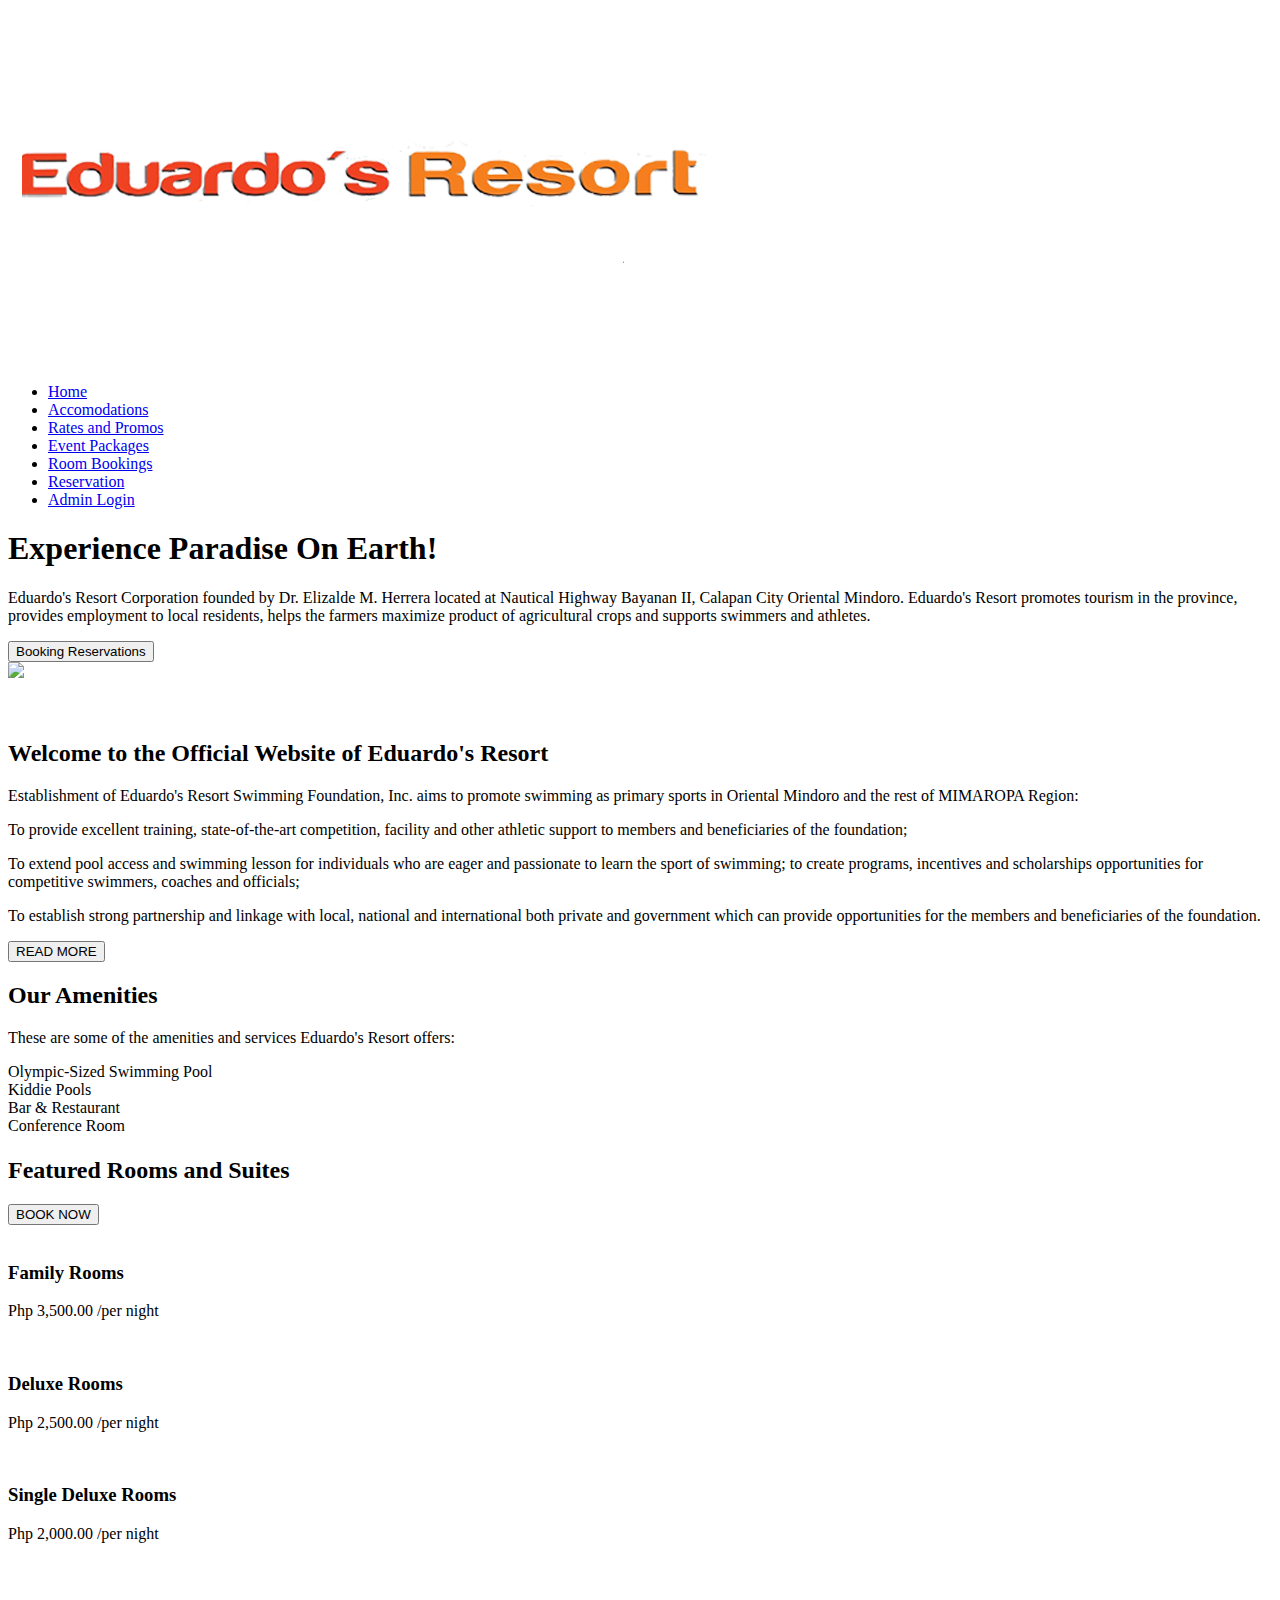
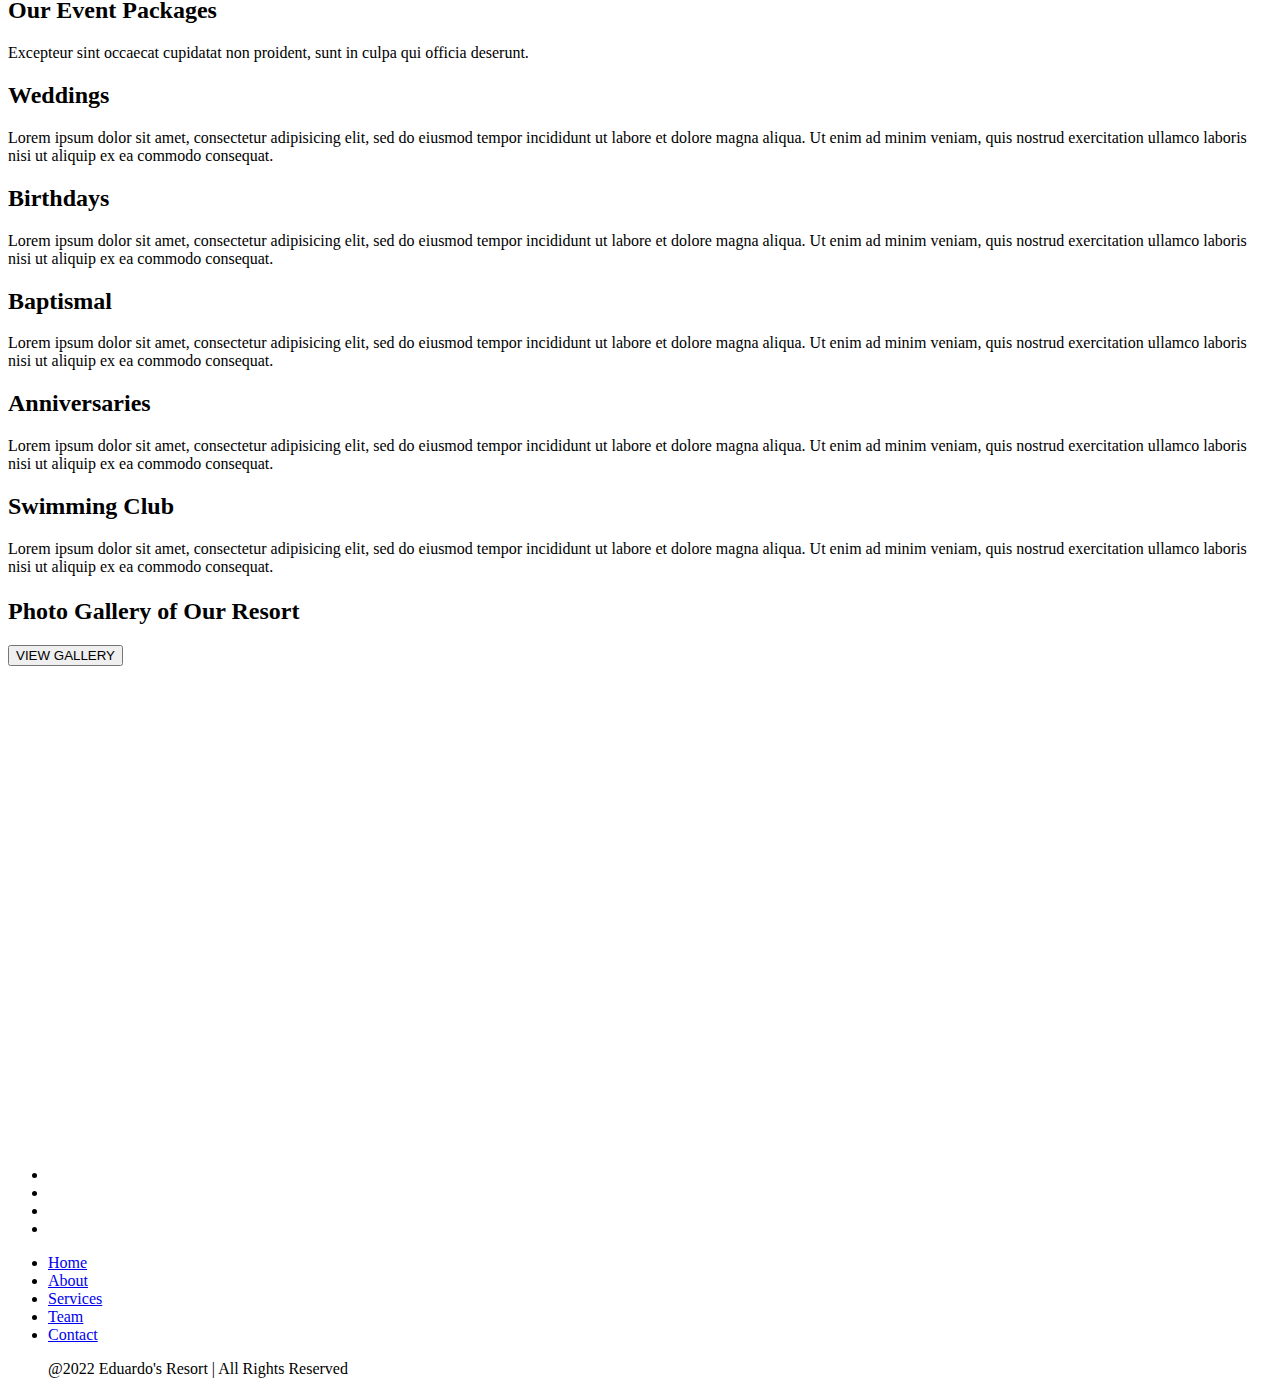
==== commit 02d7c1a7: "NavBar and Footer Updated" ====
--- a/index.html
+++ b/index.html
@@ -185,7 +185,7 @@
           <span>Kiddie Pools</span>
         </div>
         <div class="box flex">
-          <i class="fa-solid fa-spa"></i>
+          <i class="fa-solid fa-utensils"></i>
           <span>Bar & Restaurant</span>
         </div>
         <div class="box flex">
@@ -417,8 +417,8 @@
     allowfullscreen="" loading="lazy"></iframe>
 </section>
 
-<!--Footer-->
-<footer>
+<!--Footer>
+<!--footer>
   <div class="container grid top">
     <div class="box">
       <img src="https://img.icons8.com/external-flatart-icons-flat-flatarticons/48/000000/external-hotel-hotel-services-and-city-elements-flatart-icons-flat-flatarticons-1.png" />
@@ -467,7 +467,36 @@
       </ul>
     </div>
   </div>
-</footer>
+<footer-->
+
+  <footer>
+    <div class="waves">
+    <div class="wave" id="wave1"></div>
+    
+    <div class="wave" id="wave2"></div>
+    <div class="wave" id="wave3"></div>
+    <div class="wave" id="wave4"></div>
+    </div>
+    <ul class="social_icon">
+      <li><a href='#'><ion-icon name="logo-facebook"></ion-icon></a></li>
+      <li><a href='#'><ion-icon name="logo-twitter"></ion-icon></a></li>
+      <li><a href='#'><ion-icon name="logo-linkedin"></ion-icon></a></li>
+      <li><a href='#'><ion-icon name="logo-instagram"></ion-icon></a></li>
+    </ul>
+    <ul class="menu">
+      <li><a href="#">Home</a></li>
+      <li><a href="#">About</a></li>
+      <li><a href="#">Services</a></li>
+      <li><a href="#">Team</a></li>
+      <li><a href="#">Contact</a></li>
+      <p>@2022 Eduardo's Resort | All Rights Reserved</p>
+    </ul>
+  </footer>
+
+  <!--Wave Animation-->
+  <script type="module" src="https://unpkg.com/ionicons@5.5.2/dist/ionicons/ionicons.esm.js"></script>
+  <script nomodule src="https://unpkg.com/ionicons@5.5.2/dist/ionicons/ionicons.js"></script>
+
 
 <!--Typing Animation-->
 <script>
